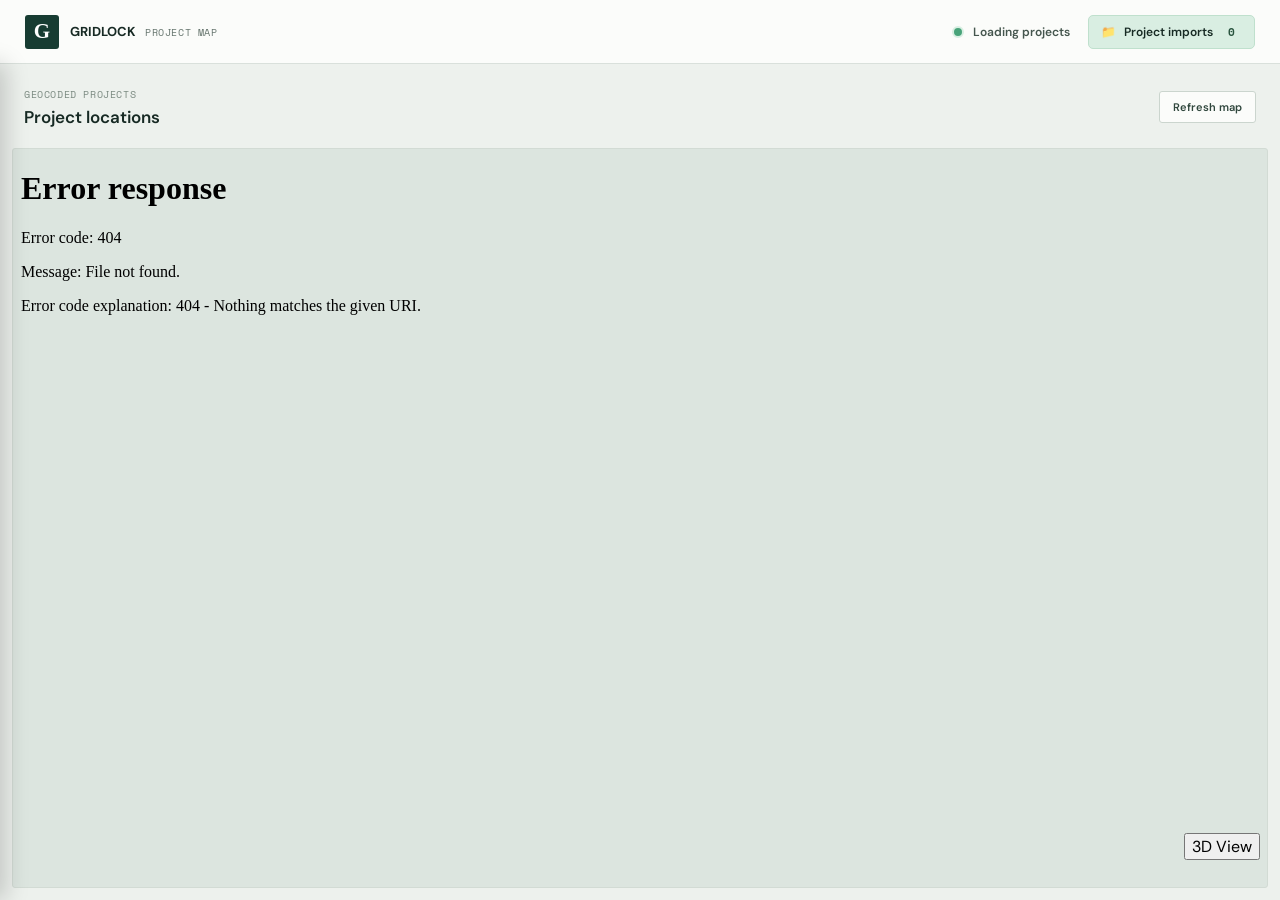
==== 2D Build/templates/index.html @ 923265f0 "added 2d build" ====
<!doctype html>
<html lang="en">
<head>
  <meta charset="utf-8">
  <meta name="viewport" content="width=device-width, initial-scale=1">
  <meta name="theme-color" content="#173c32">
  <title>Gridlock | Project Map</title>
  <link rel="stylesheet" href="/static/styles.css">
  <script src="/static/app.js" defer></script>
</head>
<body>
  <header class="topbar">
    <a class="brand" href="/" aria-label="Gridlock project map home">
      <span class="brand-mark" aria-hidden="true">G</span>
      <span class="brand-name">GRIDLOCK <span>PROJECT MAP</span></span>
    </a>
    <div class="topbar-right">
      <div class="map-count" aria-live="polite">
        <span class="count-dot" aria-hidden="true"></span>
        <span id="total-count">Loading projects</span>
      </div>
      <button class="imports-toggle" id="imports-toggle" type="button" aria-expanded="false" aria-controls="upload-drawer">
        <span aria-hidden="true">📁</span> <span class="imports-toggle-label">Project imports</span>
        <span class="import-count" id="upload-count-badge">0</span>
      </button>
    </div>
  </header>

  <main class="workspace">
    <div class="drawer-backdrop" id="drawer-backdrop" hidden></div>
    <aside class="upload-panel" id="upload-drawer" aria-labelledby="upload-title">
      <div class="upload-panel-header">
        <div class="panel-intro">
          <p class="eyebrow">COMPANY DATA</p>
          <h1 id="upload-title">Project imports</h1>
          <p class="intro-copy">Add projects from company documents to the shared map.</p>
        </div>
        <button class="drawer-close" id="drawer-close" type="button" aria-label="Close project imports">✕</button>
      </div>

      <div class="storage-state" aria-live="polite">
        <span class="storage-label">PROJECT DATABASE</span>
        <span class="database-mode" id="database-mode">Local SQLite</span>
      </div>

      <form id="upload-form">
        <label class="field-label" for="utility-name">Utility Name</label>
        <input
          id="utility-name"
          type="text"
          required
        >
        <label class="field-label" for="document-file">Project document</label>
        <input
          id="document-file"
          name="document"
          type="file"
          accept=".pdf,.docx,.xlsx,.txt,.md,.csv"
          required
        >
        <p class="field-note">PDF, DOCX, XLSX, TXT, MD, or CSV. 15 MB maximum.</p>
        <button class="primary-button" id="upload-button" type="submit">
          Parse and add projects
        </button>
      </form>

      <div class="data-notice">
      </div>

      <section class="imports-section" aria-labelledby="imports-title">
        <div class="section-heading">
          <div>
            <p class="eyebrow">LOCAL DATA</p>
            <h2 id="imports-title">Imported projects</h2>
          </div>
          <span class="import-count" id="upload-count">0</span>
        </div>
        <button class="text-button" id="clear-uploads" type="button" disabled>
          Remove imported projects
        </button>
      </section>

      <p class="setup-warning" id="setup-warning" hidden>Gemini is not configured. Add <code>GEMINI_API_KEY</code> to your local <code>.env</code> file and restart the app.</p>
      <p class="upload-status" id="upload-status" role="status" aria-live="polite"></p>
    </aside>

    <section class="map-panel" aria-label="Interactive project map">
      <div class="map-toolbar">
        <div>
          <p class="eyebrow">GEOCODED PROJECTS</p>
          <h2>Project locations</h2>
        </div>
        <button class="refresh-button" id="refresh-map" type="button">Refresh map</button>
      </div>
      <iframe id="map-frame" src="/map" title="Interactive map of gridlock projects"></iframe>
    </section>
  </main>
  <div id="second-view-container">
    <button id="second-view">3D View</button>
  </div>
</body>
</html>
---- static/styles.css ----
@import url("https://fonts.googleapis.com/css2?family=DM+Sans:wght@400;500;600;700&family=Space+Mono:wght@400;700&display=swap");

:root {
  color-scheme: light;
  --ink: #172a24;
  --muted: #66756e;
  --line: #d9e0db;
  --canvas: #edf1ed;
  --paper: #fbfcfa;
  --forest: #173c32;
  --forest-hover: #245747;
  --mint: #d9eee2;
  --amber: #d99a37;
  --error: #a33e35;
  font-family: "DM Sans", "Segoe UI", sans-serif;
  color: var(--ink);
  background: var(--canvas);
}

* {
  box-sizing: border-box;
}

html,
body {
  width: 100%;
  height: 100%;
  margin: 0;
}

body {
  display: grid;
  grid-template-rows: 64px minmax(0, 1fr);
  overflow: hidden;
}

button,
input {
  font: inherit;
}

.topbar {
  z-index: 2;
  display: flex;
  align-items: center;
  justify-content: space-between;
  min-width: 0;
  padding: 0 25px;
  background: var(--paper);
  border-bottom: 1px solid var(--line);
}

.brand {
  display: inline-flex;
  align-items: center;
  gap: 11px;
  color: inherit;
  text-decoration: none;
}

.brand-mark {
  display: grid;
  width: 34px;
  height: 34px;
  place-items: center;
  color: white;
  background: var(--forest);
  border-radius: 3px;
  font-family: Georgia, serif;
  font-size: 21px;
  font-weight: 700;
}

.brand-name {
  display: flex;
  align-items: baseline;
  gap: 9px;
  font-size: 13px;
  font-weight: 700;
}

.brand-name span,
.eyebrow {
  font-family: "Space Mono", Consolas, monospace;
  font-size: 10px;
  font-weight: 400;
  letter-spacing: 0.06em;
}

.brand-name span {
  color: var(--muted);
}

.map-count {
  display: flex;
  align-items: center;
  gap: 9px;
  color: #45564e;
  font-size: 12px;
  font-weight: 600;
}

.count-dot {
  width: 8px;
  height: 8px;
  background: #48a379;
  border: 2px solid #d8efe2;
  border-radius: 50%;
  box-sizing: content-box;
}

.topbar-right {
  display: flex;
  align-items: center;
  gap: 18px;
}

.imports-toggle {
  display: flex;
  align-items: center;
  gap: 8px;
  min-height: 34px;
  padding: 0 12px;
  color: var(--ink);
  background: var(--mint);
  border: 1px solid #bfe0cd;
  border-radius: 5px;
  cursor: pointer;
  font-size: 12px;
  font-weight: 600;
}

.imports-toggle:hover {
  background: #cbe9d8;
}

.imports-toggle .import-count {
  padding: 1px 7px;
}

/* The upload panel is now a slide-in drawer, closed by default, so the
   map gets the full workspace width instead of a permanent sidebar. */
.workspace {
  position: relative;
  display: grid;
  min-height: 0;
  grid-template-columns: minmax(0, 1fr);
}

.drawer-backdrop {
  position: fixed;
  inset: 64px 0 0 0;
  z-index: 39;
  background: rgba(23, 42, 36, 0.25);
}

.upload-panel {
  position: fixed;
  top: 64px;
  left: 0;
  bottom: 0;
  z-index: 40;
  width: 326px;
  max-width: 88vw;
  overflow-y: auto;
  padding: 22px 24px 20px;
  background: var(--paper);
  border-right: 1px solid var(--line);
  box-shadow: 6px 0 22px rgba(0, 0, 0, 0.18);
  transform: translateX(-100%);
  transition: transform 0.22s ease;
}

.upload-panel.is-open {
  transform: translateX(0);
}

.upload-panel-header {
  display: flex;
  align-items: flex-start;
  justify-content: space-between;
  gap: 10px;
}

.drawer-close {
  flex: 0 0 auto;
  width: 28px;
  height: 28px;
  color: var(--muted);
  background: transparent;
  border: 1px solid var(--line);
  border-radius: 4px;
  cursor: pointer;
  font-size: 13px;
  line-height: 1;
}

.drawer-close:hover {
  background: var(--mint);
}

.eyebrow {
  margin: 0 0 9px;
  color: #7b8a81;
}

.panel-intro h1,
.map-toolbar h2 {
  margin: 0;
  font-size: 22px;
  font-weight: 600;
  letter-spacing: 0;
}

.intro-copy {
  margin: 9px 0 27px;
  color: var(--muted);
  font-size: 13px;
  line-height: 1.55;
}

.storage-state {
  display: flex;
  align-items: center;
  justify-content: space-between;
  margin: -12px 0 18px;
  padding-bottom: 10px;
  border-bottom: 1px solid var(--line);
}

.storage-label {
  color: #7b8a81;
  font-family: "Space Mono", Consolas, monospace;
  font-size: 9px;
}

.database-mode {
  color: #45564e;
  font-size: 11px;
  font-weight: 600;
}

#upload-form {
  display: grid;
  gap: 10px;
}

#utility-name {
    outline: none;
    font-size: 12px;
}

.field-label {
  font-size: 12px;
  font-weight: 700;
}

#document-file {
  width: 100%;
  min-height: 42px;
  padding: 7px;
  color: #48574f;
  background: white;
  border: 1px solid #cbd5ce;
  border-radius: 3px;
  font-size: 11px;
}

#document-file::file-selector-button {
  min-height: 26px;
  margin-right: 8px;
  padding: 0 9px;
  color: var(--ink);
  background: #edf1ed;
  border: 0;
  border-radius: 2px;
  cursor: pointer;
  font-size: 11px;
  font-weight: 600;
}

.field-note {
  margin: -4px 0 3px;
  color: var(--muted);
  font-size: 11px;
}

.primary-button,
.refresh-button {
  min-height: 40px;
  padding: 0 13px;
  border: 1px solid var(--forest);
  border-radius: 3px;
  cursor: pointer;
  font-size: 12px;
  font-weight: 600;
}

.primary-button {
  color: white;
  background: var(--forest);
}

.primary-button:hover:not(:disabled) {
  background: var(--forest-hover);
}

.primary-button:disabled {
  cursor: not-allowed;
  opacity: 0.48;
}

.data-notice {
  display: grid;
  grid-template-columns: 18px minmax(0, 1fr);
  gap: 9px;
  margin: 21px 0 26px;
  padding: 12px 11px;
}

.notice-mark {
  display: grid;
  width: 16px;
  height: 16px;
  place-items: center;
  color: #754f17;
  border: 1px solid #c08c39;
  border-radius: 50%;
  font-family: Georgia, serif;
  font-size: 11px;
  font-weight: 700;
}

.data-notice p {
  margin: 0;
  color: #586056;
  font-size: 11px;
  line-height: 1.55;
}

.data-notice strong {
  color: #293c32;
  font-size: 12px;
}

.section-heading {
  display: flex;
  align-items: end;
  justify-content: space-between;
  padding-bottom: 12px;
  border-bottom: 1px solid var(--line);
}

.section-heading .eyebrow {
  margin-bottom: 6px;
}

.section-heading h2 {
  margin: 0;
  font-size: 14px;
  font-weight: 600;
}

.import-count {
  padding: 4px 8px;
  color: #28533e;
  background: var(--mint);
  border-radius: 2px;
  font-family: "Space Mono", Consolas, monospace;
  font-size: 11px;
}

.text-button {
  margin-top: 9px;
  padding: 5px 0;
  color: #93483c;
  background: transparent;
  border: 0;
  cursor: pointer;
  font-size: 11px;
  font-weight: 600;
}

.text-button:hover:not(:disabled) {
  color: #712c24;
  text-decoration: underline;
}

.text-button:disabled {
  color: #aab3ad;
  cursor: not-allowed;
}

.setup-warning,
.upload-status {
  margin: 15px 0 0;
  color: #735017;
  font-size: 12px;
  line-height: 1.5;
}

.setup-warning {
  padding: 9px 10px;
  background: #fbf2dc;
  border: 1px solid #ead5a8;
  border-radius: 3px;
}

.setup-warning code {
  font-family: "Space Mono", Consolas, monospace;
  font-size: 10px;
}

.upload-status {
  min-height: 18px;
  color: #38634f;
}

.upload-status.is-error {
  color: var(--error);
}

.map-panel {
  display: grid;
  min-width: 0;
  min-height: 0;
  grid-template-rows: 72px minmax(0, 1fr);
  padding: 12px;
  background: var(--canvas);
}

.map-toolbar {
  display: flex;
  align-items: center;
  justify-content: space-between;
  padding: 0 12px 10px;
}

.map-toolbar .eyebrow {
  margin-bottom: 4px;
}

.map-toolbar h2 {
  font-size: 17px;
}

.refresh-button {
  min-height: 32px;
  color: #30473d;
  background: #fbfcfa;
  border-color: #cbd5ce;
  font-size: 11px;
}

.refresh-button:hover {
  background: #e7eee8;
}

#map-frame {
  width: 100%;
  height: 100%;
  min-height: 0;
  background: #dce5df;
  border: 1px solid #d2dbd4;
  border-radius: 3px;
}
#second-view-container {
  position: fixed;
  bottom: 40px;
  right: 20px;
  z-index: 9999;
}
#second-view {
  position: relative;
}

button:focus-visible,
input:focus-visible,
a:focus-visible {
  outline: 3px solid #e0a13d;
  outline-offset: 2px;
}

@media (max-width: 760px) {
  body {
    height: 100dvh;
    grid-template-rows: 58px minmax(0, 1fr);
  }

  .topbar {
    padding: 0 14px;
  }

  .brand-name {
    gap: 6px;
    font-size: 11px;
  }

  .brand-name span {
    font-size: 9px;
  }

  .topbar-right {
    gap: 10px;
  }

  .imports-toggle-label {
    display: none;
  }

  .drawer-backdrop {
    inset: 58px 0 0 0;
  }

  .upload-panel {
    top: 58px;
    width: 92vw;
  }

  .intro-copy {
    margin-bottom: 17px;
  }

  .data-notice {
    margin: 16px 0 18px;
  }

  .map-panel {
    min-height: 55vh;
    grid-template-rows: 62px minmax(360px, 1fr);
    padding: 8px;
  }

  .map-toolbar {
    padding: 0 7px 8px;
  }

}
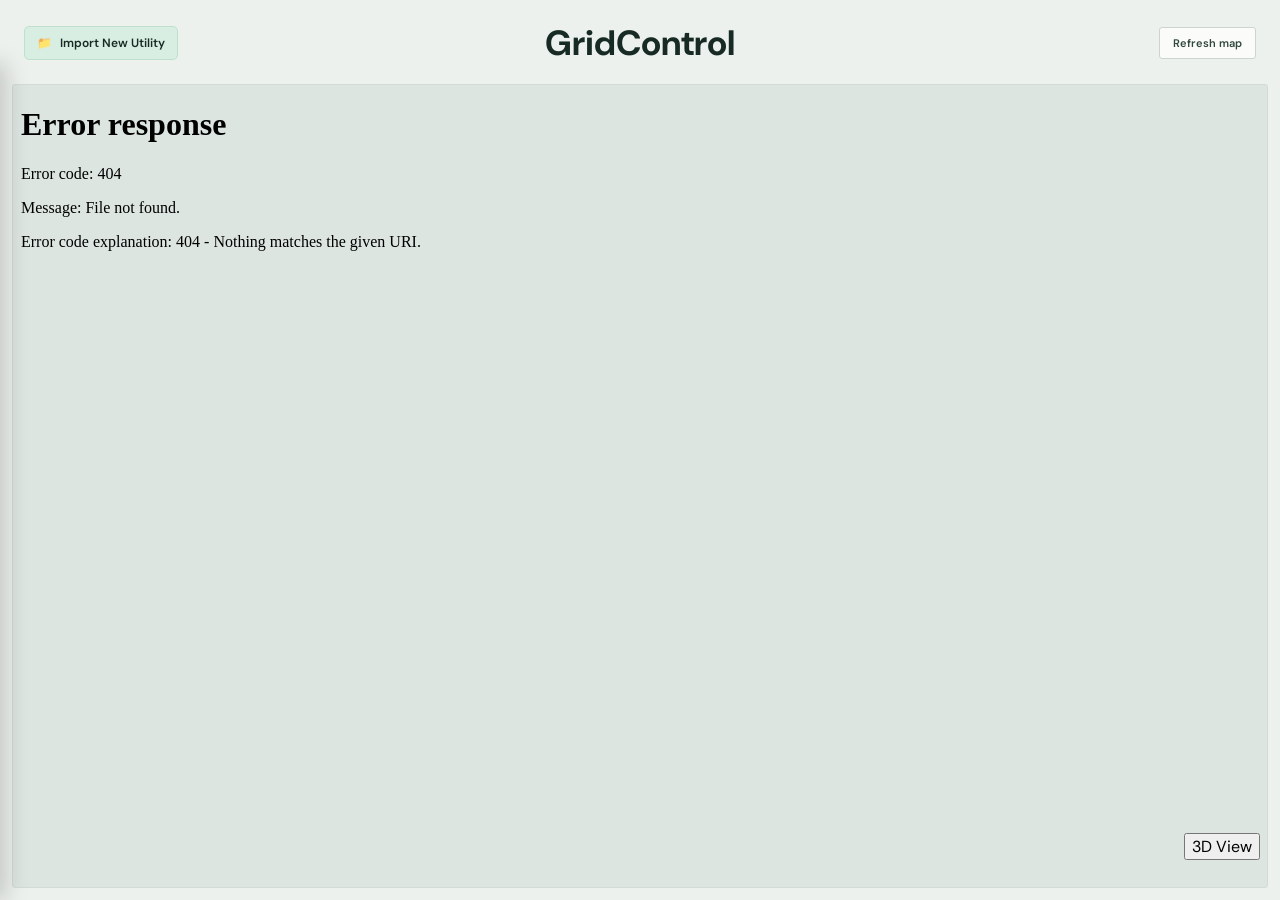
==== commit dbfe1e53: "Merge remote-tracking branch 'origin/Beginning-of-final-form' into UI-Final-Merge" ====
--- a/2D Build/templates/index.html
+++ b/2D Build/templates/index.html
@@ -4,32 +4,19 @@
   <meta charset="utf-8">
   <meta name="viewport" content="width=device-width, initial-scale=1">
   <meta name="theme-color" content="#173c32">
-  <title>Gridlock | Project Map</title>
+  <title>GridControl</title>
   <link rel="stylesheet" href="/static/styles.css">
   <script src="/static/app.js" defer></script>
 </head>
 <body>
   <header class="topbar">
-    <a class="brand" href="/" aria-label="Gridlock project map home">
-      <span class="brand-mark" aria-hidden="true">G</span>
-      <span class="brand-name">GRIDLOCK <span>PROJECT MAP</span></span>
-    </a>
-    <div class="topbar-right">
-      <div class="map-count" aria-live="polite">
-        <span class="count-dot" aria-hidden="true"></span>
-        <span id="total-count">Loading projects</span>
-      </div>
-      <button class="imports-toggle" id="imports-toggle" type="button" aria-expanded="false" aria-controls="upload-drawer">
-        <span aria-hidden="true">📁</span> <span class="imports-toggle-label">Project imports</span>
-        <span class="import-count" id="upload-count-badge">0</span>
-      </button>
-    </div>
   </header>
-
-  <main class="workspace">
-    <div class="drawer-backdrop" id="drawer-backdrop" hidden></div>
-    <aside class="upload-panel" id="upload-drawer" aria-labelledby="upload-title">
-      <div class="upload-panel-header">
+    
+    
+    <main class="workspace">
+      <div class="drawer-backdrop" id="drawer-backdrop" hidden></div>
+      <aside class="upload-panel" id="upload-drawer" aria-labelledby="upload-title">
+        <div class="upload-panel-header">
         <div class="panel-intro">
           <p class="eyebrow">COMPANY DATA</p>
           <h1 id="upload-title">Project imports</h1>
@@ -37,25 +24,25 @@
         </div>
         <button class="drawer-close" id="drawer-close" type="button" aria-label="Close project imports">✕</button>
       </div>
-
+      
       <div class="storage-state" aria-live="polite">
         <span class="storage-label">PROJECT DATABASE</span>
         <span class="database-mode" id="database-mode">Local SQLite</span>
       </div>
-
+      
       <form id="upload-form">
         <label class="field-label" for="utility-name">Utility Name</label>
         <input
-          id="utility-name"
-          type="text"
+        id="utility-name"
+        type="text"
           required
-        >
-        <label class="field-label" for="document-file">Project document</label>
+          >
+          <label class="field-label" for="document-file">Project document</label>
         <input
-          id="document-file"
-          name="document"
-          type="file"
-          accept=".pdf,.docx,.xlsx,.txt,.md,.csv"
+        id="document-file"
+        name="document"
+        type="file"
+        accept=".pdf,.docx,.xlsx,.txt,.md,.csv"
           required
         >
         <p class="field-note">PDF, DOCX, XLSX, TXT, MD, or CSV. 15 MB maximum.</p>
@@ -63,10 +50,10 @@
           Parse and add projects
         </button>
       </form>
-
+      
       <div class="data-notice">
       </div>
-
+      
       <section class="imports-section" aria-labelledby="imports-title">
         <div class="section-heading">
           <div>
@@ -79,18 +66,22 @@
           Remove imported projects
         </button>
       </section>
-
+      
       <p class="setup-warning" id="setup-warning" hidden>Gemini is not configured. Add <code>GEMINI_API_KEY</code> to your local <code>.env</code> file and restart the app.</p>
       <p class="upload-status" id="upload-status" role="status" aria-live="polite"></p>
     </aside>
-
+    
     <section class="map-panel" aria-label="Interactive project map">
       <div class="map-toolbar">
-        <div>
-          <p class="eyebrow">GEOCODED PROJECTS</p>
-          <h2>Project locations</h2>
+        <div class="title">
+          <h3 class="project-name">GridControl</h3>
         </div>
-        <button class="refresh-button" id="refresh-map" type="button">Refresh map</button>
+        <div class="right-toolbar">
+          <button class="imports-toggle" id="imports-toggle" type="button" aria-expanded="false" aria-controls="upload-drawer">
+            <span aria-hidden="true">📁</span> <span class="imports-toggle-label">Import New Utility</span>
+          </button>
+          <button class="refresh-button" id="refresh-map" type="button">Refresh map</button>
+        </div>
       </div>
       <iframe id="map-frame" src="/map" title="Interactive map of gridlock projects"></iframe>
     </section>
--- a/static/styles.css
+++ b/static/styles.css
@@ -30,24 +30,13 @@
 
 body {
   display: grid;
-  grid-template-rows: 64px minmax(0, 1fr);
+  grid-template-rows: 0 minmax(0, 1fr);
   overflow: hidden;
 }
 
 button,
 input {
   font: inherit;
-}
-
-.topbar {
-  z-index: 2;
-  display: flex;
-  align-items: center;
-  justify-content: space-between;
-  min-width: 0;
-  padding: 0 25px;
-  background: var(--paper);
-  border-bottom: 1px solid var(--line);
 }
 
 .brand {
@@ -89,24 +78,6 @@
 
 .brand-name span {
   color: var(--muted);
-}
-
-.map-count {
-  display: flex;
-  align-items: center;
-  gap: 9px;
-  color: #45564e;
-  font-size: 12px;
-  font-weight: 600;
-}
-
-.count-dot {
-  width: 8px;
-  height: 8px;
-  background: #48a379;
-  border: 2px solid #d8efe2;
-  border-radius: 50%;
-  box-sizing: content-box;
 }
 
 .topbar-right {
@@ -170,7 +141,13 @@
   transform: translateX(-100%);
   transition: transform 0.22s ease;
 }
-
+.topbar {
+    height: 0;
+    min-height: 0;
+    padding: 0;
+    margin: 0;
+    border: 0;
+}
 .upload-panel.is-open {
   transform: translateX(0);
 }
@@ -536,3 +513,20 @@
   }
 
 }
+
+.title {
+  position: fixed;
+  left: 50%;
+  transform: translateX(-50%);
+}
+.right-toolbar {
+  display: flex;
+  justify-content: space-between;
+  align-items: center;
+  width: 100%;
+}
+.project-name {
+  font-size: 35px;
+  padding: 0;
+  margin: 0;
+}
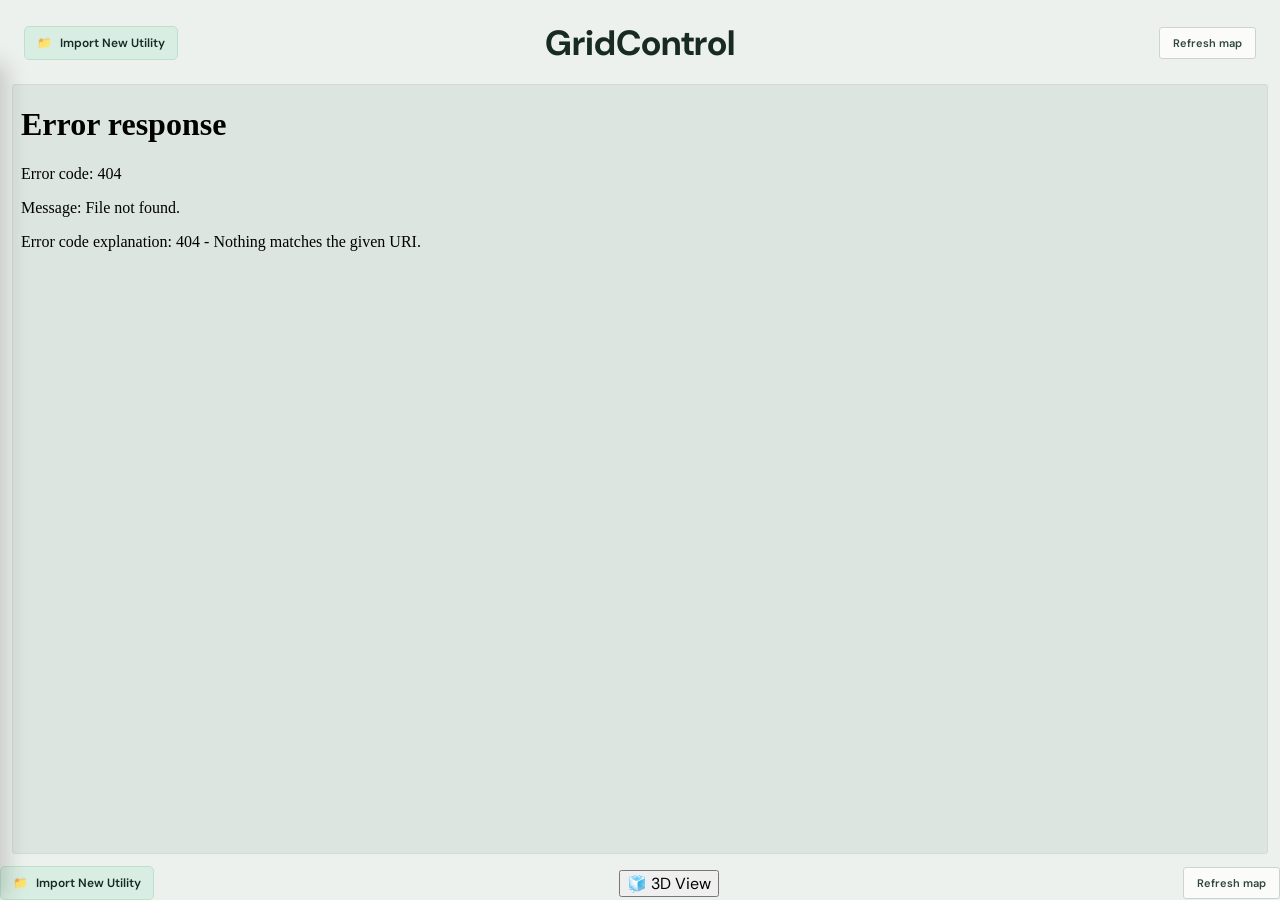
==== commit f4404b85: "3d viewpoint" ====
--- a/2D Build/templates/index.html
+++ b/2D Build/templates/index.html
@@ -86,8 +86,14 @@
       <iframe id="map-frame" src="/map" title="Interactive map of gridlock projects"></iframe>
     </section>
   </main>
-  <div id="second-view-container">
-    <button id="second-view">3D View</button>
-  </div>
+  <div class="right-toolbar">
+  <button class="imports-toggle" id="imports-toggle" type="button" aria-expanded="false" aria-controls="upload-drawer">
+    <span aria-hidden="true">📁</span> <span class="imports-toggle-label">Import New Utility</span>
+  </button>
+  <button class="view-toggle" id="second-view" type="button">
+    <span aria-hidden="true">🧊</span> 3D View
+  </button>
+  <button class="refresh-button" id="refresh-map" type="button">Refresh map</button>
+</div>
 </body>
 </html>
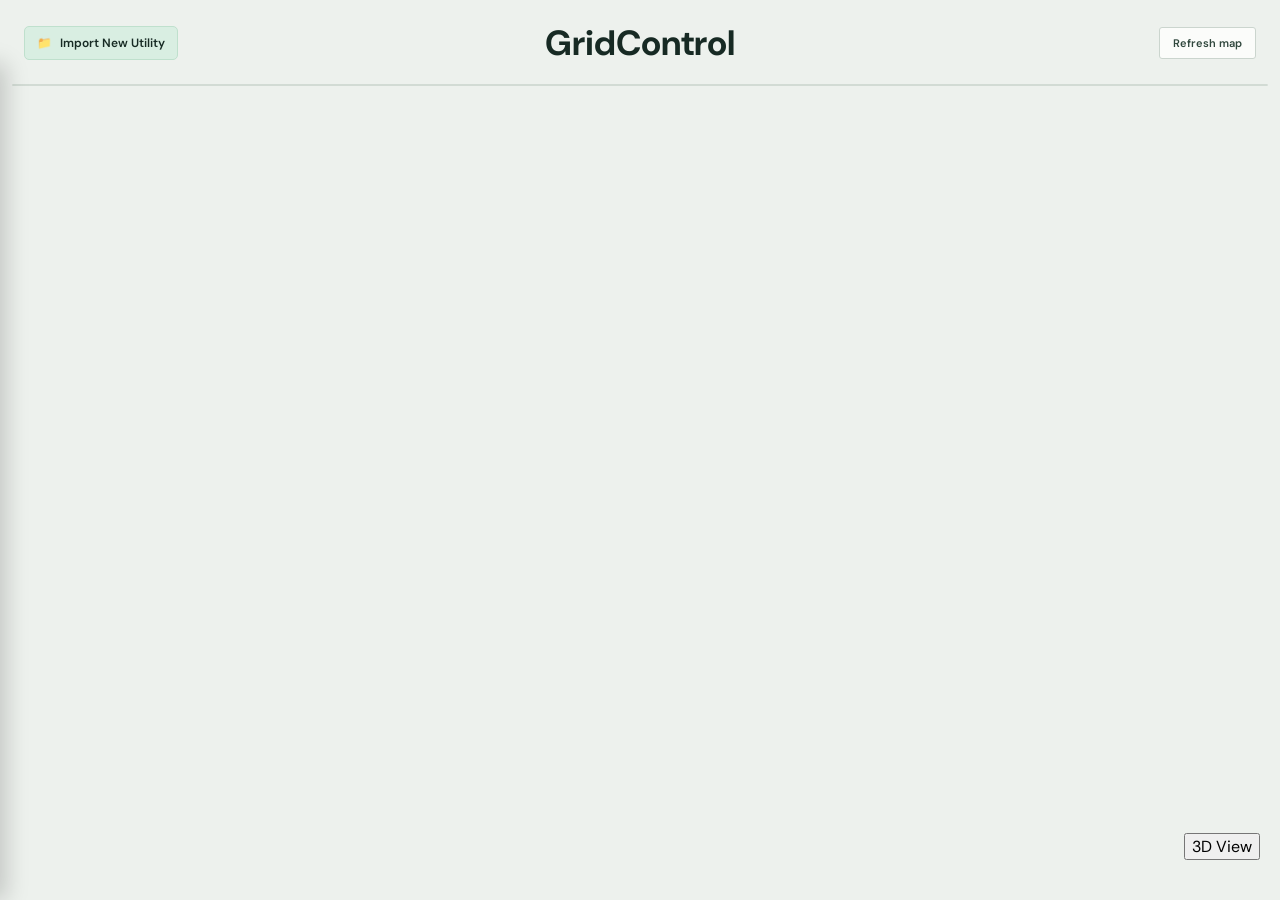
==== commit af55238d: "Current" ====
--- a/2D Build/templates/index.html
+++ b/2D Build/templates/index.html
@@ -9,29 +9,22 @@
   <script src="/static/app.js" defer></script>
 </head>
 <body>
-  <header class="topbar">
-  </header>
-    
-    
     <main class="workspace">
       <div class="drawer-backdrop" id="drawer-backdrop" hidden></div>
       <aside class="upload-panel" id="upload-drawer" aria-labelledby="upload-title">
         <div class="upload-panel-header">
         <div class="panel-intro">
-          <p class="eyebrow">COMPANY DATA</p>
-          <h1 id="upload-title">Project imports</h1>
-          <p class="intro-copy">Add projects from company documents to the shared map.</p>
+          <p class="eyebrow">UTILITY DATA</p>
+          <h1 id="upload-title">Import New Utility</h1>
+          <p class="intro-copy">Add projects from utility documents to the shared map.</p>
         </div>
         <button class="drawer-close" id="drawer-close" type="button" aria-label="Close project imports">✕</button>
       </div>
-      
-      <div class="storage-state" aria-live="polite">
-        <span class="storage-label">PROJECT DATABASE</span>
-        <span class="database-mode" id="database-mode">Local SQLite</span>
-      </div>
+
+      <div class="storage-separator" aria-hidden="true"></div>
       
       <form id="upload-form">
-        <label class="field-label" for="utility-name">Utility Name</label>
+        <label class="field-label" for="utility-name">Utility name</label>
         <input
         id="utility-name"
         type="text"
@@ -86,14 +79,8 @@
       <iframe id="map-frame" src="/map" title="Interactive map of gridlock projects"></iframe>
     </section>
   </main>
-  <div class="right-toolbar">
-  <button class="imports-toggle" id="imports-toggle" type="button" aria-expanded="false" aria-controls="upload-drawer">
-    <span aria-hidden="true">📁</span> <span class="imports-toggle-label">Import New Utility</span>
-  </button>
-  <button class="view-toggle" id="second-view" type="button">
-    <span aria-hidden="true">🧊</span> 3D View
-  </button>
-  <button class="refresh-button" id="refresh-map" type="button">Refresh map</button>
-</div>
+  <div id="second-view-container">
+    <button id="second-view">3D View</button>
+  </div>
 </body>
 </html>
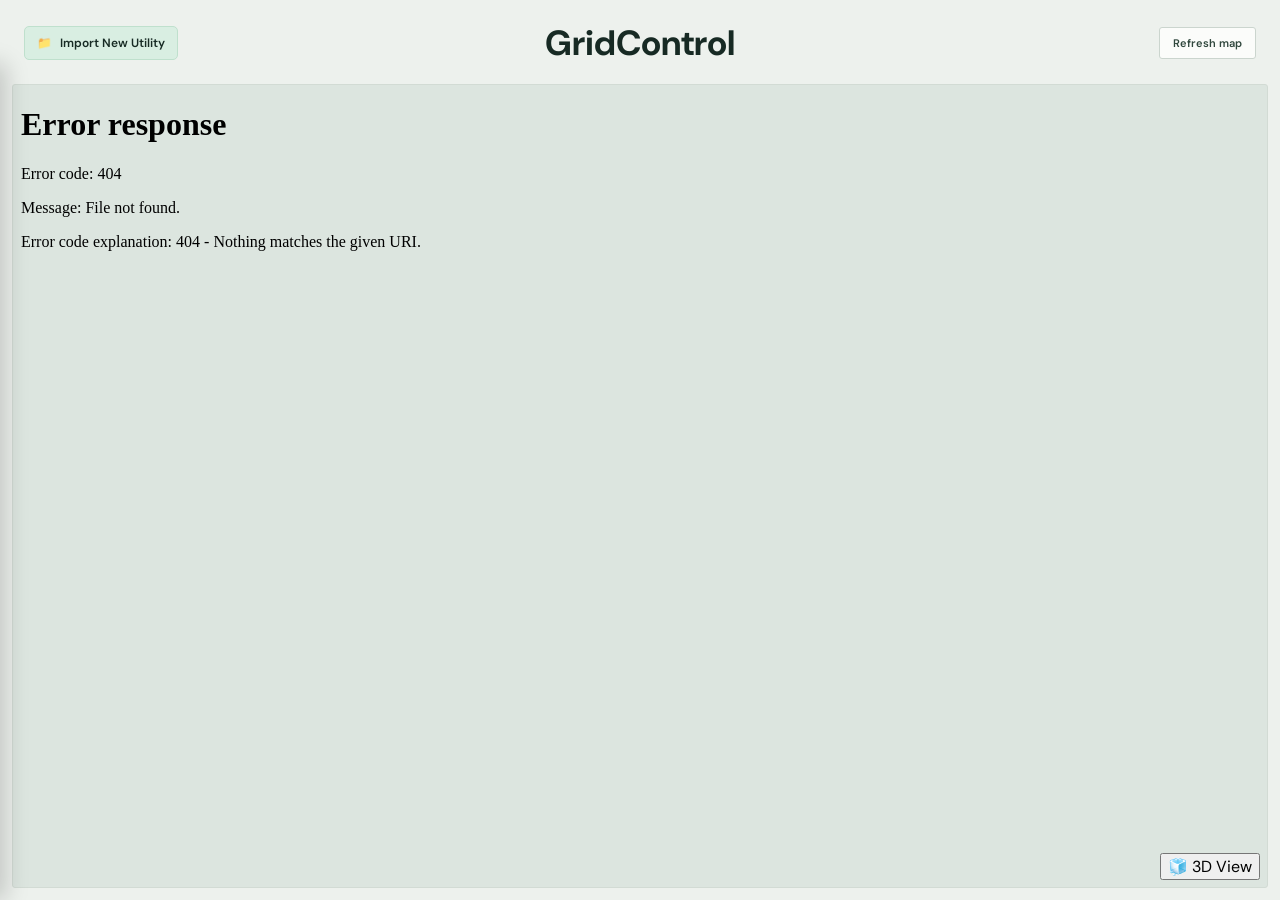
==== commit c276a134: "Julian Finishing Touches" ====
--- a/2D Build/templates/index.html
+++ b/2D Build/templates/index.html
@@ -9,22 +9,29 @@
   <script src="/static/app.js" defer></script>
 </head>
 <body>
+  <header class="topbar">
+  </header>
+    
+    
     <main class="workspace">
       <div class="drawer-backdrop" id="drawer-backdrop" hidden></div>
       <aside class="upload-panel" id="upload-drawer" aria-labelledby="upload-title">
         <div class="upload-panel-header">
         <div class="panel-intro">
-          <p class="eyebrow">UTILITY DATA</p>
-          <h1 id="upload-title">Import New Utility</h1>
-          <p class="intro-copy">Add projects from utility documents to the shared map.</p>
+          <p class="eyebrow">COMPANY DATA</p>
+          <h1 id="upload-title">Project imports</h1>
+          <p class="intro-copy">Add projects from company documents to the shared map.</p>
         </div>
         <button class="drawer-close" id="drawer-close" type="button" aria-label="Close project imports">✕</button>
       </div>
-
-      <div class="storage-separator" aria-hidden="true"></div>
+      
+      <div class="storage-state" aria-live="polite">
+        <span class="storage-label">PROJECT DATABASE</span>
+        <span class="database-mode" id="database-mode">Local SQLite</span>
+      </div>
       
       <form id="upload-form">
-        <label class="field-label" for="utility-name">Utility name</label>
+        <label class="field-label" for="utility-name">Utility Name</label>
         <input
         id="utility-name"
         type="text"
@@ -79,8 +86,10 @@
       <iframe id="map-frame" src="/map" title="Interactive map of gridlock projects"></iframe>
     </section>
   </main>
-  <div id="second-view-container">
-    <button id="second-view">3D View</button>
-  </div>
+  <div class="floating-toggle" style="position: fixed; bottom: 20px; right: 20px; left: auto;">
+  <button class="view-toggle" id="second-view" type="button">
+    <span aria-hidden="true">🧊</span> 3D View
+  </button>
+</div>
 </body>
 </html>
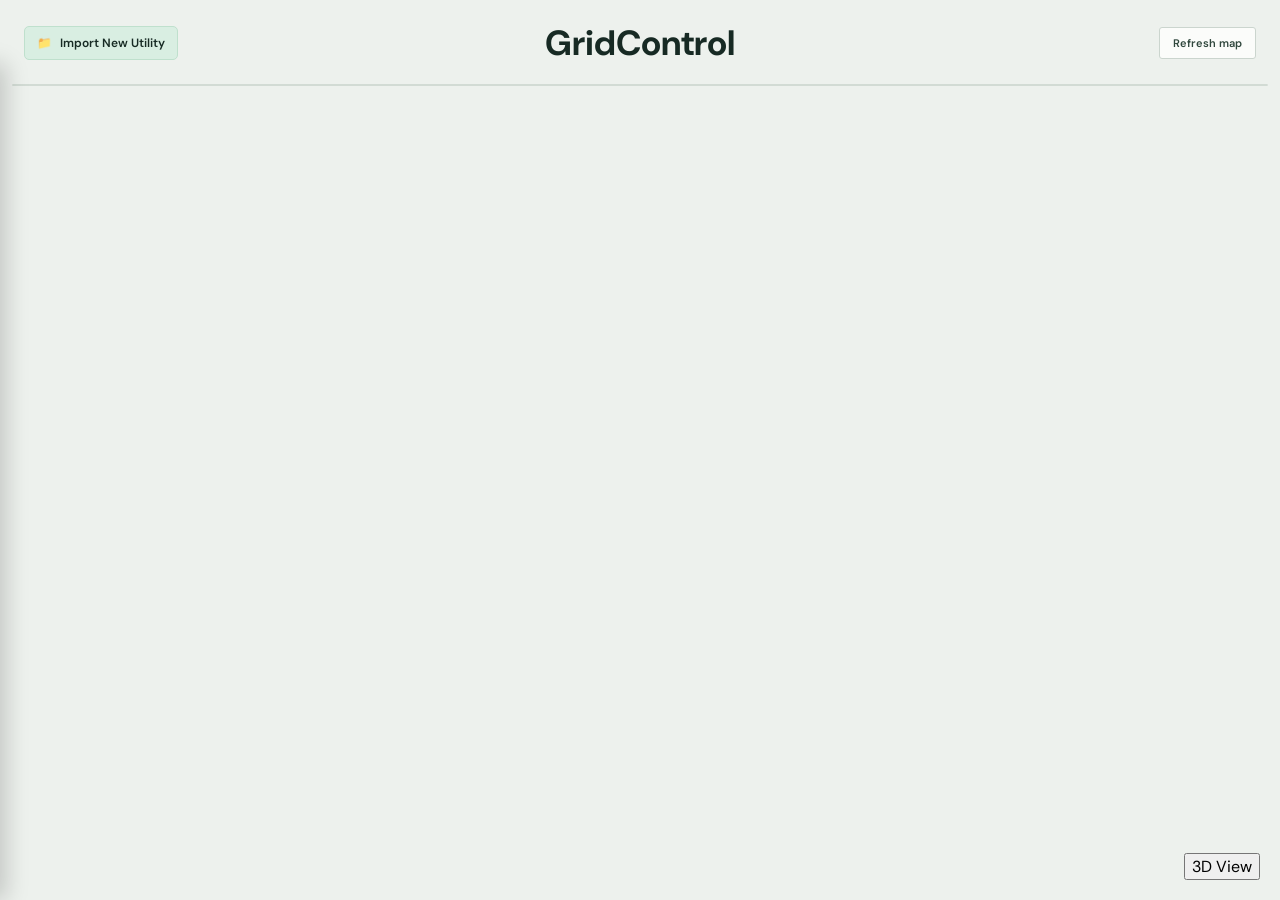
==== commit dd27feb8: "Final touches" ====
--- a/2D Build/templates/index.html
+++ b/2D Build/templates/index.html
@@ -9,8 +9,7 @@
   <script src="/static/app.js" defer></script>
 </head>
 <body>
-  <header class="topbar">
-  </header>
+  
     
     
     <main class="workspace">
@@ -19,15 +18,14 @@
         <div class="upload-panel-header">
         <div class="panel-intro">
           <p class="eyebrow">COMPANY DATA</p>
-          <h1 id="upload-title">Project imports</h1>
-          <p class="intro-copy">Add projects from company documents to the shared map.</p>
+          <h1 id="upload-title">Import New Utility</h1>
+          <p class="intro-copy">Add projects from utility documents to the shared map.</p>
         </div>
         <button class="drawer-close" id="drawer-close" type="button" aria-label="Close project imports">✕</button>
       </div>
       
       <div class="storage-state" aria-live="polite">
-        <span class="storage-label">PROJECT DATABASE</span>
-        <span class="database-mode" id="database-mode">Local SQLite</span>
+        <span class="database-mode" id="database-mode"></span>
       </div>
       
       <form id="upload-form">
@@ -88,7 +86,7 @@
   </main>
   <div class="floating-toggle" style="position: fixed; bottom: 20px; right: 20px; left: auto;">
   <button class="view-toggle" id="second-view" type="button">
-    <span aria-hidden="true">🧊</span> 3D View
+    <span aria-hidden="true"></span> 3D View
   </button>
 </div>
 </body>
